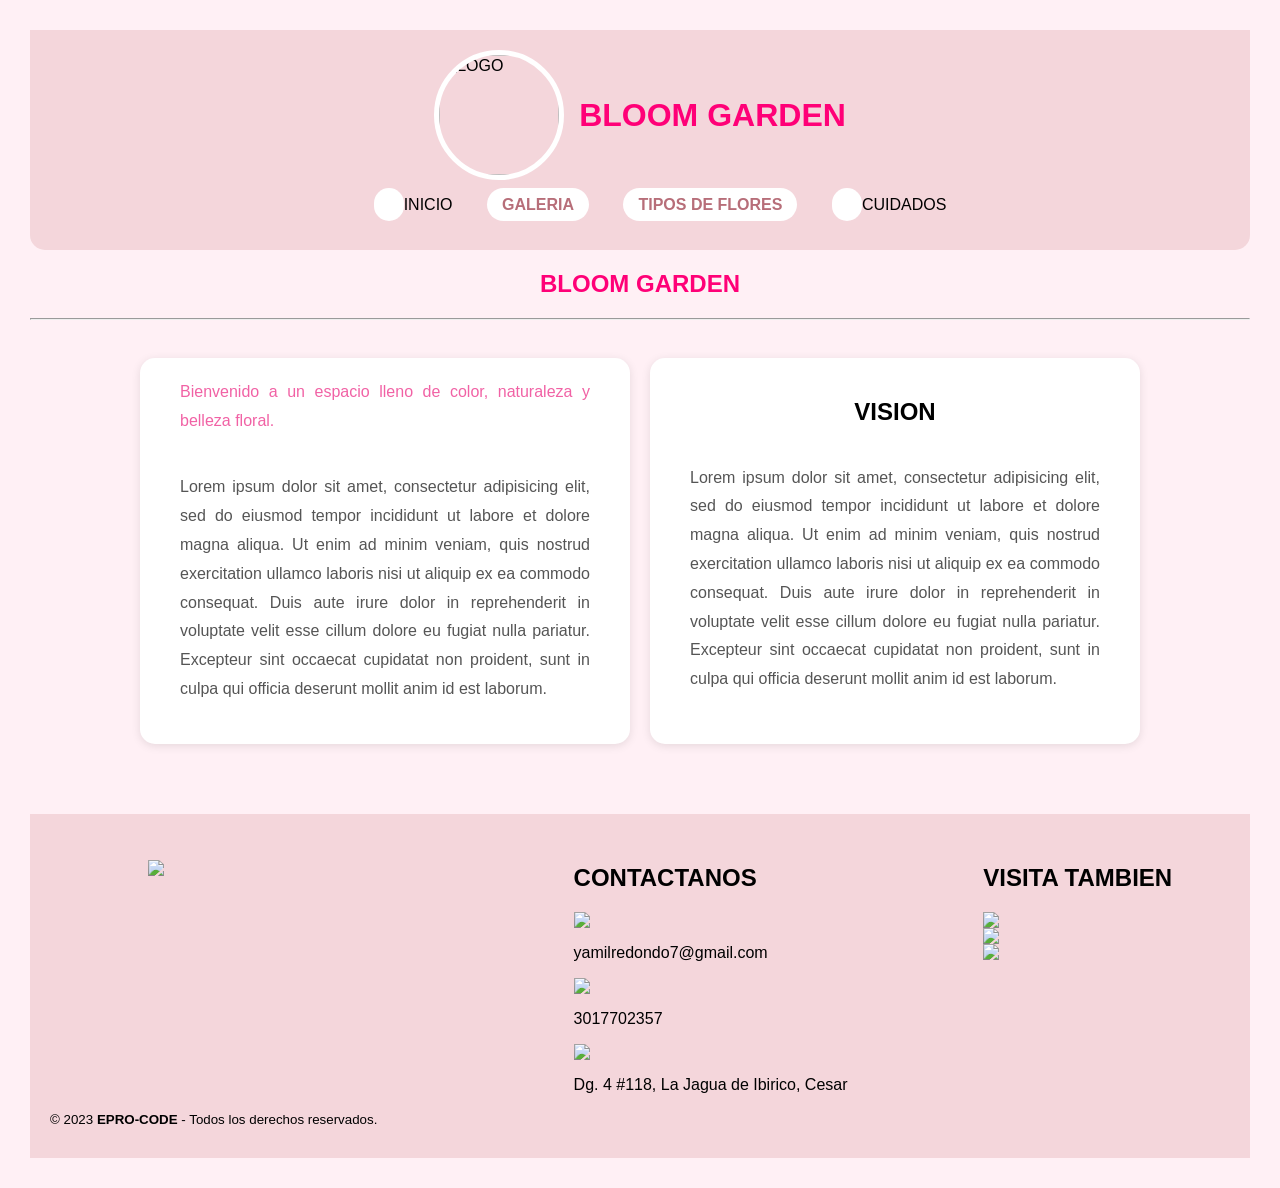
==== cuidado.html @ 240360f4 "Add files via upload VERSION NUEVA DE BLOOM GARDEN" ====
<!DOCTYPE html>
<html lang="en">
<head>
	<link rel="stylesheet" type="text/css" href="../index.css">
  		<link rel="stylesheet" type="text/css" href="inicio.css">
  <title>FLORES</title>
  
	<link rel="icon" type="image/jpg" href="../img/logo.jpeg">
  <meta charset="utf-8">
</head>
<body class="fondopagina">
<header class="encabezado">
	<div id="logotexto">
		<img class="imagen" src="../img/logo.jpeg" width="100px" height="" title="LOGO">
		<h1 id="TITULOPRINCIPAL"> <span class="E" style="color: rgb(255, 0, 119);">BLOOM</span> <span class="PRO" style="color: rgb(255, 0, 119);">GARDEN</span> </h1>	
</div>


	<nav class="MENUDEOPCIONES">
		<center>
		<ul>
			<li id="opcion"> <a id="enlaces" href="inicio.html"></a>INICIO</a> </li>
			<li id="opcion"> <a id="enlaces" href="galeria.html">GALERIA</a> </li>
			<li id="opcion"> <a id="enlaces" href="tipos.html">TIPOS DE FLORES</a> </li>
			<li id="opcion"> <a id="enlaces" href="cuidado.html"></a> CUIDADOS</li>
		</ul>
		</center>
	</nav>
</header>

		<article class="nompestaña">
			<CENTER>
			<h1 style="color: rgb(255, 0, 119);">BLOOM GARDEN</h1>
			</CENTER>
		</article>
<hr>
<section class="presentacion1">
	<div class="articulo1">
		<div class="art1" >
		<center>
      <p style="color:rgb(241, 98, 165) ;">Bienvenido a un espacio lleno de color, naturaleza y belleza floral.</p>
    </center>
	</center> <br>
		<P>  Lorem ipsum dolor sit amet, consectetur adipisicing elit, sed do eiusmod
		tempor incididunt ut labore et dolore magna aliqua. Ut enim ad minim veniam,
		quis nostrud exercitation ullamco laboris nisi ut aliquip ex ea commodo
		consequat. Duis aute irure dolor in reprehenderit in voluptate velit esse
		cillum dolore eu fugiat nulla pariatur. Excepteur sint occaecat cupidatat non
		proident, sunt in culpa qui officia deserunt mollit anim id est laborum.</P>
		</div>
		<div class="art1" >
			<center>
		<H1> VISION </H1>
	</center> <br>
		<P>  Lorem ipsum dolor sit amet, consectetur adipisicing elit, sed do eiusmod
		tempor incididunt ut labore et dolore magna aliqua. Ut enim ad minim veniam,
		quis nostrud exercitation ullamco laboris nisi ut aliquip ex ea commodo
		consequat. Duis aute irure dolor in reprehenderit in voluptate velit esse
		cillum dolore eu fugiat nulla pariatur. Excepteur sint occaecat cupidatat non
		proident, sunt in culpa qui officia deserunt mollit anim id est laborum.</P>
	</div>
		
	</div>
</section>





<footer class="pie-pagina">
	
	<div class="grupo1">
		 <div class="box1" >
		 	<figure class="figure" >
		 		<a href="https://instejoca.edu.co/" target="_blank"> <img src="../img/JGCC_LOGO.png" width="250"> </a>
		 	</figure>
		 </div>
		 <div class="box2" >
		 	 <h2>CONTACTANOS</h2>
		 	 <img src="../img/crr.png" width="30"><p>yamilredondo7@gmail.com</p>
		 	  <img src="../img/wht.png" width="30"> <p>3017702357</p>
		 	   <img src="../img/ubi.png" width="30"> <p>Dg. 4 #118, La Jagua de Ibirico, Cesar</p>

		 </div>
		 <div class="box3" >
		 	<h2>VISITA TAMBIEN</h2>
		 	<a href="https://www.instagram.com/eprocode/?hl=es"> <img src="../img/ins.png" width="40"> </a>
		 	<a href="https://youtu.be/gJPDL97wbi0" target="_blank"> <img src="../img/you.png" width="40"> </a> </a>
		 	<a href="#" target="_blank"> <img src="../img/face.png" width="40"> </a> </a>
		 </div>
	</div>
	<div class="grupo2">
		<small> &copy; 2023 <b>EPRO-CODE</b> - Todos los derechos reservados. </small>
	</div>
	
		
</footer>

</body>
</html>
---- index.css ----
body {
      background: #fffef7;
      padding: 30px;
      margin: 0;
    }

    #logotext {
      display: flex;
      align-items: center;
      gap: 40px;
      padding: 25px 40px;
      background: linear-gradient(135deg, #FBEAD6 0%, #F0C4CB 100%);
      border-radius: 25px;
      box-shadow: 0 8px 20px rgba(200, 125, 135, 0.3);
    }

    .imagen {
      width: 120px;
      height: 120px;
      border-radius: 50%; /* <- ESTO hace el círculo */
      object-fit: cover;
      border: 5px solid white;
    }

    #TITULP {
      font-size: 70px;
      background: linear-gradient(45deg, #E864B5, #C87D87); /* degradado */
      -webkit-background-clip: text;
      -webkit-text-fill-color: transparent;
      margin: 0;
      letter-spacing: 3px;
    }

    .menu {
      display: flex;
      gap: 20px;
      list-style: none;
      margin-left: auto;
      padding: 0;
    }

    .menu a {
      text-decoration: none; /* quita azul */
      color: #6B7556; /* verde Dried Thyme */
      font-size: 18px;
      font-weight: bold;
      letter-spacing: 2px; /* letras separadas */
      background: white;
      padding: 12px 20px;
      border-radius: 30px;
    }

    .menu a:hover {
      color: #E864B5;
      background: #FBEAD6;
    }

    section h2 {
        color: #d43570;
        font-size: 38px;
        font-family: 'Georgia', serif;
        text-align: center;
        margin-top: 60px;
        margin-bottom: 20px;
        font-weight: 400;
        letter-spacing: 5px;
        text-transform: uppercase;
    }

    section h3 {
        color: #e05389;
        font-size: 20px;
        text-align: center;
        font-style: italic;
        font-weight: 300;
        letter-spacing: 2px;
        margin-bottom: 50p;
        opacity: 0.8;
    }

    section p {
        color: #555;
        font-size: 16px;
        line-height: 1.8;
        max-width: 800px;
        margin: 0 auto 20px auto;
        text-align: justify;
        padding: 0 20px;
    }

    img {
        max-width: 100%;
        height: auto;
        display: block;
    }

    .galeria img {
        display: block;
        width: 20%;
        margin: 40px auto;
        height: 300px;
        object-fit: cover;
        border-radius: 50px;
        border-radius: 25px;
        border: 4px solid #f790af;
        padding: 8px;
        background: white;
        box-shadow: 0 15px 35px rgba(231, 84, 128, 0.25);
        transition: transform 0.3s ease;
    }

    .galeria img :hover {
        transform: scale(1.03);
    }
---- inicio.css ----
. {
    margin: 0;
    padding: 0;
    box-sizing: border-box;
}

body.fondopagina {
    font-family: Arial, sans-serif;
    background-color: #fff0f5;
}

.encabezado {
    background-color: #f4d6db;
    padding: 20px;
    border-radius: 0 0 15px 15px;
}

#logotexto {
    display: flex;
    align-items: center;
    gap: 15px;
    justify-content: center;
    margin-bottom: 15px;
}

#TITULOPRINCIPAL {
    font-size: 32px;
}

.MENUDEOPCIONES ul {
    list-style: none;
}

.MENUDEOPCIONES #opcion {
    display: inline-block;
    margin: 0 15px;
}

.MENUDEOPCIONES #enlaces {
    text-decoration: none;
    color: #b76e79;
    font-weight: bold;
    padding: 8px 15px;
    border-radius: 20px;
    background: white;
}

.MENUDEOPCIONES #enlaces:hover {
    background: #b76e79;
    color: white;
}

.articulo1 {
    display: flex;
    gap: 20px;
    padding: 30px;
    max-width: 1000px;
    margin: auto;
}

.art1 {
    background: white;
    padding: 20px;
    border-radius: 15px;
    box-shadow: 0 2px 10px rgba(0,0,0,0.1);
    flex: 1;
}

.pie-pagina {
    background: #f4d6db;
    padding: 30px 20px;
    margin-top: 40px;
}

.grupo1 {
    display: flex;
    justify-content: space-around;
    flex-wrap: wrap;
    gap: 20px;
}
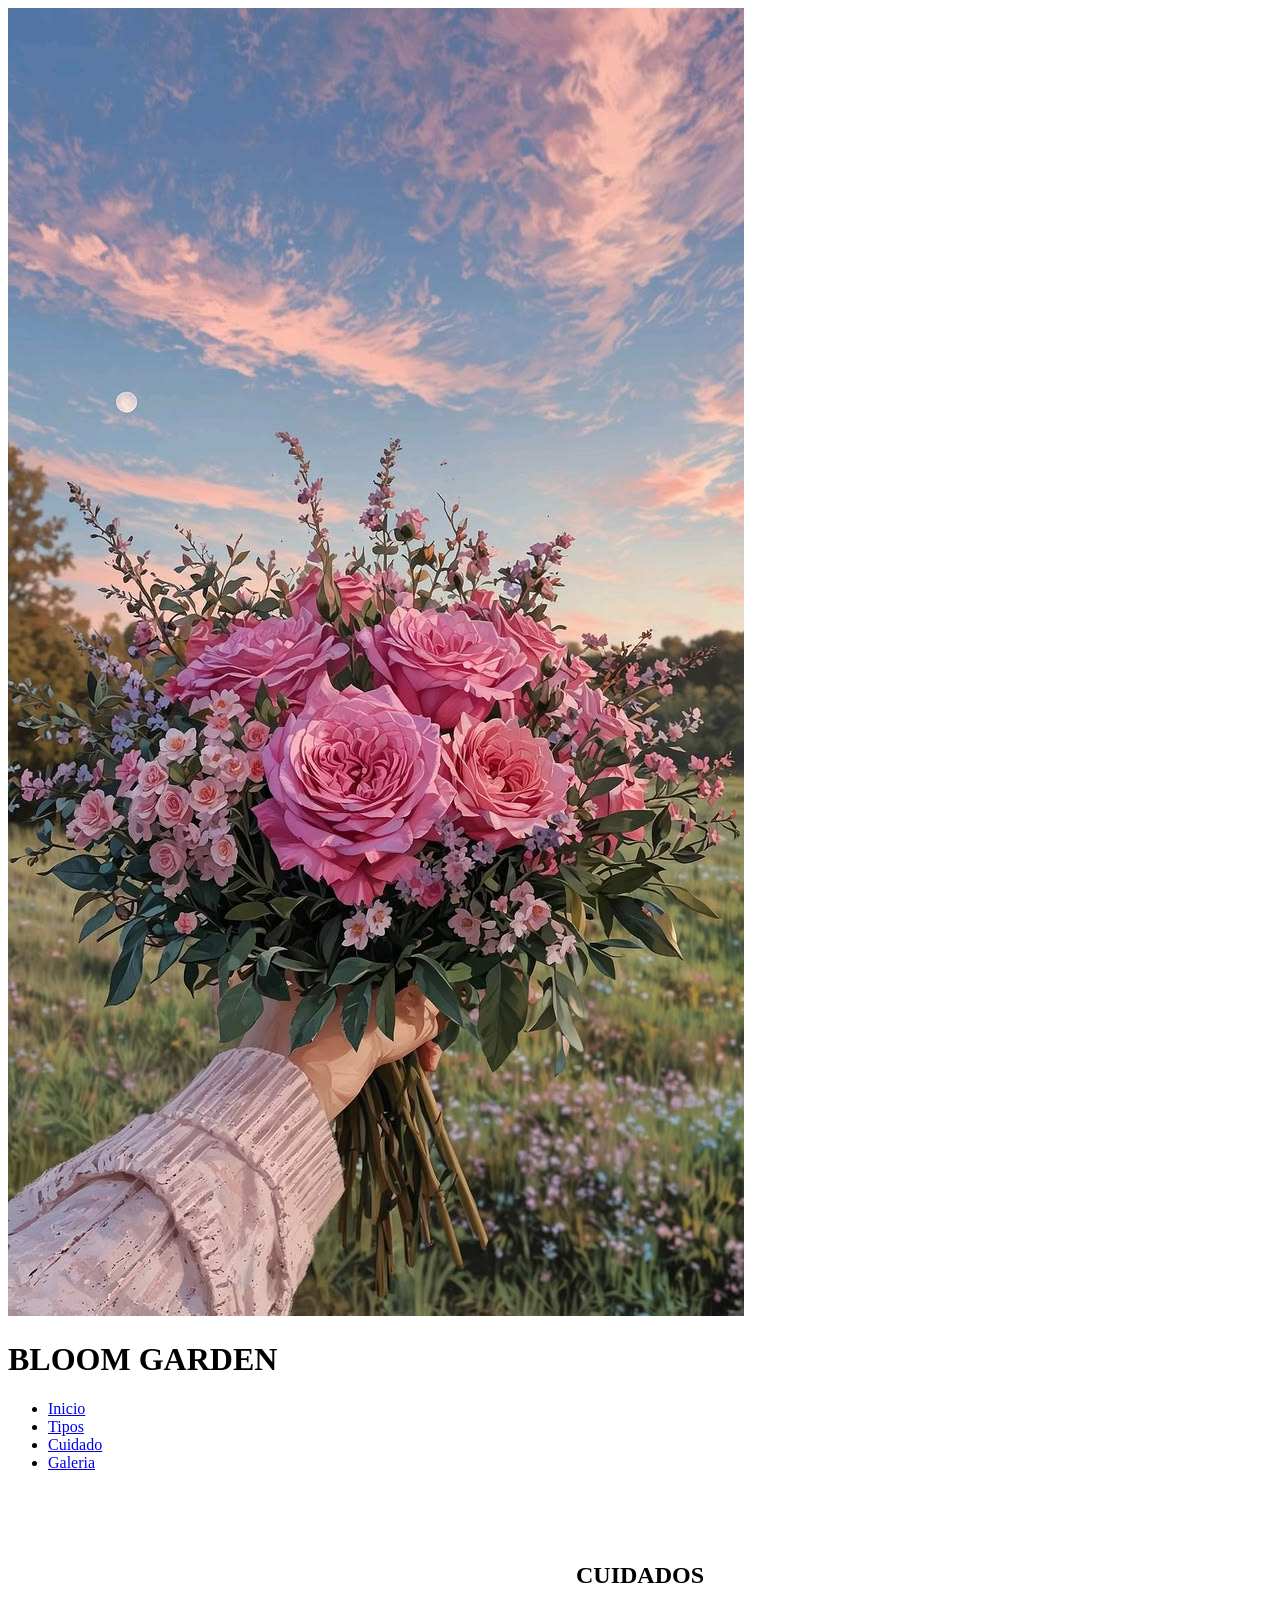
==== commit 93d04a75: "Refactor cuidado.html for Spanish localization Updated the HTML structure and language from English " ====
--- a/cuidado.html
+++ b/cuidado.html
@@ -1,100 +1,32 @@
 <!DOCTYPE html>
-<html lang="en">
+<html lang="es">
 <head>
-	<link rel="stylesheet" type="text/css" href="../index.css">
-  		<link rel="stylesheet" type="text/css" href="inicio.css">
-  <title>FLORES</title>
-  
-	<link rel="icon" type="image/jpg" href="../img/logo.jpeg">
-  <meta charset="utf-8">
+    <meta charset="UTF-8">
+    <title>Bloom Garden</title>
+    <link rel="stylesheet" href="cuidado.css">
 </head>
-<body class="fondopagina">
-<header class="encabezado">
-	<div id="logotexto">
-		<img class="imagen" src="../img/logo.jpeg" width="100px" height="" title="LOGO">
-		<h1 id="TITULOPRINCIPAL"> <span class="E" style="color: rgb(255, 0, 119);">BLOOM</span> <span class="PRO" style="color: rgb(255, 0, 119);">GARDEN</span> </h1>	
-</div>
+<body>
+    <div id="logotext">
+        <img class="imagen" src="logo.jpeg" alt="LOGO">
+        <h1 id="TITULP">BLOOM GARDEN</h1>
+        <ul class="menu">
+            <li><a href="index.html">Inicio</a></li>
+            <li><a href="tipos.html">Tipos</a></li>
+            <li><a href="cuidado.html">Cuidado</a></li>
+            <li><a href="galeria.html">Galeria</a></li>
+        </ul>
+		 </nav>
+    </header>
 
-
-	<nav class="MENUDEOPCIONES">
+    </div>
+    <br>
+    <br>
+    <br>
+    <section id="cuidado">
 		<center>
-		<ul>
-			<li id="opcion"> <a id="enlaces" href="inicio.html"></a>INICIO</a> </li>
-			<li id="opcion"> <a id="enlaces" href="galeria.html">GALERIA</a> </li>
-			<li id="opcion"> <a id="enlaces" href="tipos.html">TIPOS DE FLORES</a> </li>
-			<li id="opcion"> <a id="enlaces" href="cuidado.html"></a> CUIDADOS</li>
-		</ul>
+        <h2>CUIDADOS</h2>
 		</center>
-	</nav>
-</header>
-
-		<article class="nompestaña">
-			<CENTER>
-			<h1 style="color: rgb(255, 0, 119);">BLOOM GARDEN</h1>
-			</CENTER>
-		</article>
-<hr>
-<section class="presentacion1">
-	<div class="articulo1">
-		<div class="art1" >
-		<center>
-      <p style="color:rgb(241, 98, 165) ;">Bienvenido a un espacio lleno de color, naturaleza y belleza floral.</p>
-    </center>
-	</center> <br>
-		<P>  Lorem ipsum dolor sit amet, consectetur adipisicing elit, sed do eiusmod
-		tempor incididunt ut labore et dolore magna aliqua. Ut enim ad minim veniam,
-		quis nostrud exercitation ullamco laboris nisi ut aliquip ex ea commodo
-		consequat. Duis aute irure dolor in reprehenderit in voluptate velit esse
-		cillum dolore eu fugiat nulla pariatur. Excepteur sint occaecat cupidatat non
-		proident, sunt in culpa qui officia deserunt mollit anim id est laborum.</P>
-		</div>
-		<div class="art1" >
-			<center>
-		<H1> VISION </H1>
-	</center> <br>
-		<P>  Lorem ipsum dolor sit amet, consectetur adipisicing elit, sed do eiusmod
-		tempor incididunt ut labore et dolore magna aliqua. Ut enim ad minim veniam,
-		quis nostrud exercitation ullamco laboris nisi ut aliquip ex ea commodo
-		consequat. Duis aute irure dolor in reprehenderit in voluptate velit esse
-		cillum dolore eu fugiat nulla pariatur. Excepteur sint occaecat cupidatat non
-		proident, sunt in culpa qui officia deserunt mollit anim id est laborum.</P>
-	</div>
-		
-	</div>
-</section>
-
-
-
-
-
-<footer class="pie-pagina">
-	
-	<div class="grupo1">
-		 <div class="box1" >
-		 	<figure class="figure" >
-		 		<a href="https://instejoca.edu.co/" target="_blank"> <img src="../img/JGCC_LOGO.png" width="250"> </a>
-		 	</figure>
-		 </div>
-		 <div class="box2" >
-		 	 <h2>CONTACTANOS</h2>
-		 	 <img src="../img/crr.png" width="30"><p>yamilredondo7@gmail.com</p>
-		 	  <img src="../img/wht.png" width="30"> <p>3017702357</p>
-		 	   <img src="../img/ubi.png" width="30"> <p>Dg. 4 #118, La Jagua de Ibirico, Cesar</p>
-
-		 </div>
-		 <div class="box3" >
-		 	<h2>VISITA TAMBIEN</h2>
-		 	<a href="https://www.instagram.com/eprocode/?hl=es"> <img src="../img/ins.png" width="40"> </a>
-		 	<a href="https://youtu.be/gJPDL97wbi0" target="_blank"> <img src="../img/you.png" width="40"> </a> </a>
-		 	<a href="#" target="_blank"> <img src="../img/face.png" width="40"> </a> </a>
-		 </div>
-	</div>
-	<div class="grupo2">
-		<small> &copy; 2023 <b>EPRO-CODE</b> - Todos los derechos reservados. </small>
-	</div>
-	
-		
-</footer>
-
+        <br>
+    </div>
 </body>
-</html>+</html>
